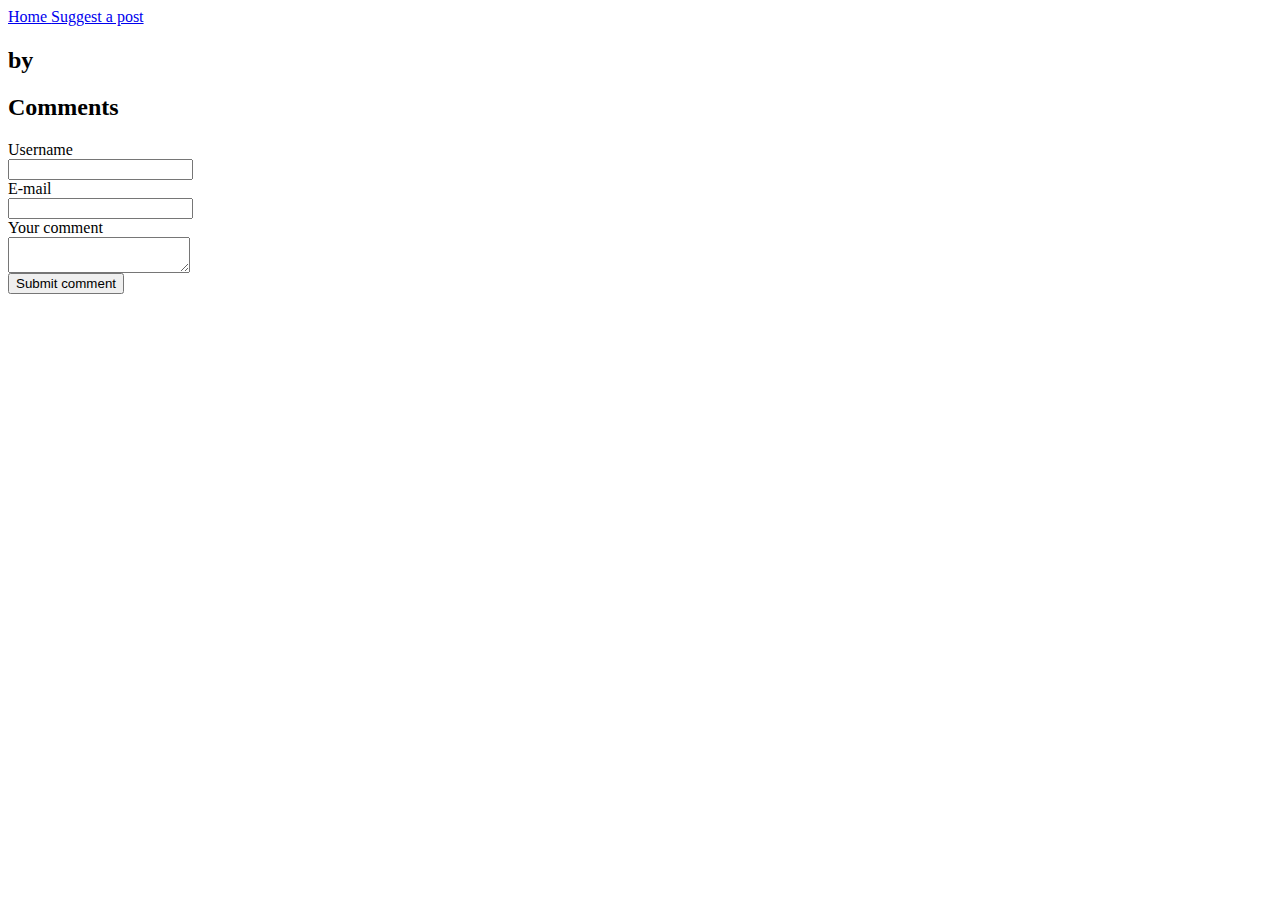
==== article.html @ ea2bf63a "first commit" ====
<!DOCTYPE html>
<html lang="en">
<head>
    <meta charset="UTF-8">
    <meta http-equiv="X-UA-Compatible" content="IE=edge">
    <meta name="viewport" content="width=device-width, initial-scale=1.0">
    <title>Document</title>
    <link rel="stylesheet" href="style.css">
</head>
<body>
    <div class="app_bar">
        <nav>
            <a class="btn" href="index.html"> Home </a>
            <a class="btn" href="post-suggestion.html"> Suggest a post </a>
        </nav>
    </div>
    <h1></h1>
    <h2>by <span></span></h2>
    <p></p>

    <section class="comments">
        <h2>Comments</h2>
        <template class="commentTemplate">
            <li class="panel">
                <h3></h3>
                <p> by <span></span></p>
            </li>
        </template>
        <ol class="commentList"></ol>

        <form id="commentForm">
            <label for="comment_username">Username</label>
            <input type="text" required name="username" id="comment_username">

            <label for="comment_email">E-mail</label>
            <input type="email" required name="email" id="comment_email">

            <label for="comment_content">Your comment</label>
            <textarea required name="content" id="comment_content"></textarea>

            <input type="submit" value="Submit comment" />
        </form>
    </section>


    <script src="article.js"></script>
</body>
</html>
---- style.css ----
input,
textarea,
label {
  display: block;
}

.hidden{
    display: none;
}
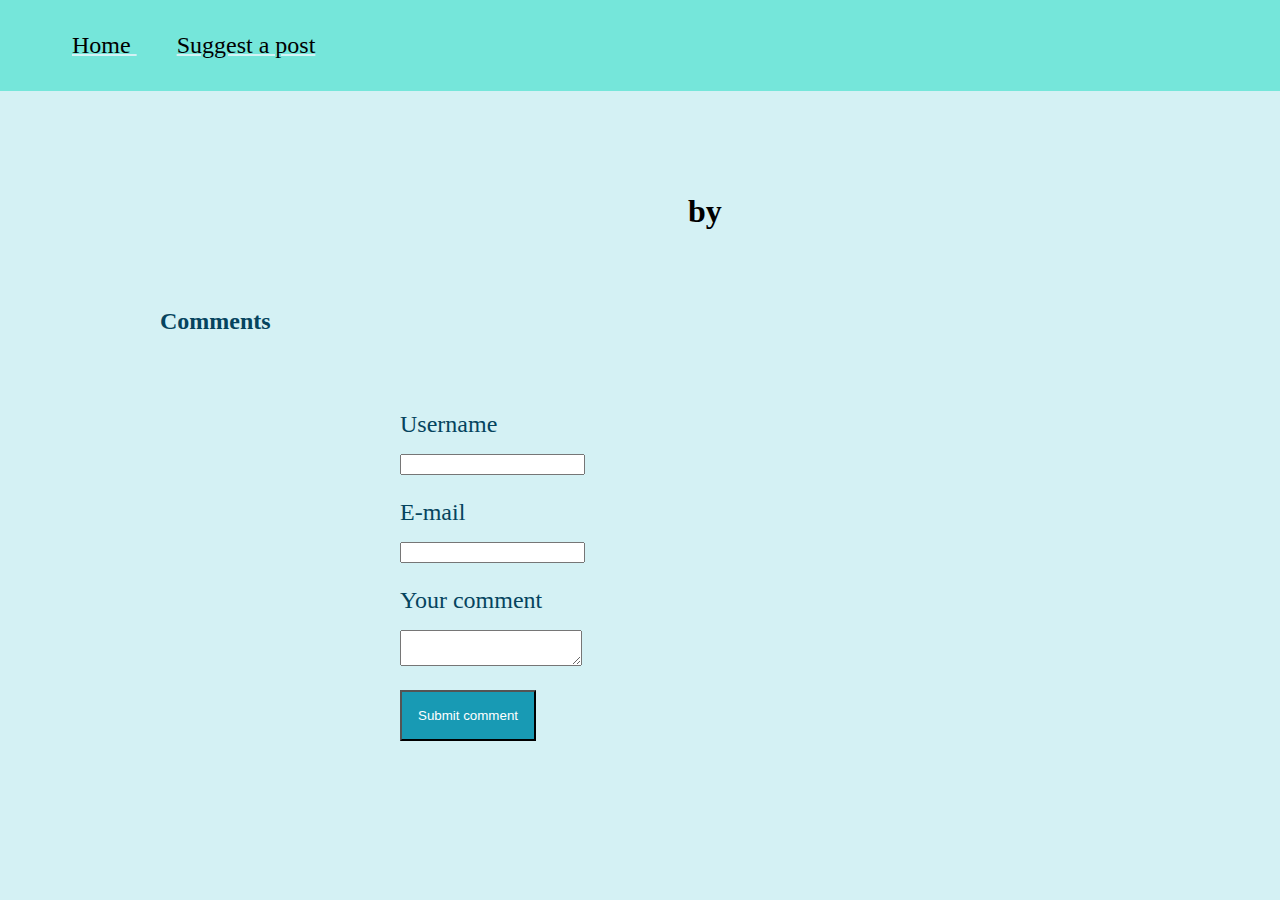
==== commit 2bb1f25f: "css for blog" ====
--- a/article.html
+++ b/article.html
@@ -9,14 +9,17 @@
 </head>
 <body>
     <div class="app_bar">
-        <nav>
+        <nav class="nav_bar">
             <a class="btn" href="index.html"> Home </a>
             <a class="btn" href="post-suggestion.html"> Suggest a post </a>
         </nav>
     </div>
-    <h1></h1>
-    <h2>by <span></span></h2>
-    <p></p>
+
+    <div class="article">
+        <h1 class="article_title"></h1>
+        <h2 class="article_creator">by <span></span></h2>
+        <p class="article_content"></p>
+    </div>
 
     <section class="comments">
         <h2>Comments</h2>
@@ -38,7 +41,7 @@
             <label for="comment_content">Your comment</label>
             <textarea required name="content" id="comment_content"></textarea>
 
-            <input type="submit" value="Submit comment" />
+            <input class="submit_btn" type="submit" value="Submit comment" />
         </form>
     </section>
 
--- a/style.css
+++ b/style.css
@@ -1,3 +1,9 @@
+body{
+    background-color: #d4f1f4;
+    margin: 0;
+}
+
+
 input,
 textarea,
 label {
@@ -6,4 +12,141 @@
 
 .hidden{
     display: none;
+}
+.app_bar{
+    background-color: #75e6da;
+    margin: 0;
+    padding: 2rem;
+}
+.nav_bar{
+    margin-left: 2.5rem;
+}
+.nav_bar a{
+    margin-right: 2.5rem;
+    text-decoration: underline;
+    text-decoration-thickness: 2px;
+    text-decoration-color: #d4f1f4;
+    font-size: 1.5rem;
+    color: black;
+}
+.nav_bar a:hover{
+    text-decoration-color: black;
+}
+
+/*FRONTPAGE*/
+.frontpage_article{
+    margin-left: 30%;
+    margin-right: 30%;
+    margin-top: 50px;
+    border: 2px solid #189ab4;
+    padding: 5rem;
+    padding-bottom: 1rem;
+    padding-top: 1rem;
+}
+
+.f{
+    display: flex;
+    flex-direction: column;
+    margin-left: 10rem;
+}
+.frontpage_article h2{
+    font-size: 2.5rem;
+}
+
+.readmore{
+    margin-top: 4rem;
+    font-size: 1.2rem;
+    text-decoration: none;
+    color: #189ab4;
+}
+.readmore:hover{
+   
+    font-size: 1.5rem;
+}
+
+
+ /*ARTICLE*/
+
+ .article{
+     display: flex;
+     flex-flow: column;
+     margin-left: 15rem;
+ }
+
+.article_title{
+    margin-left: 25rem;
+    font-size: 3.5rem;
+    color: #05445e ;
+}
+
+.article_creator{
+    margin-left: 28rem;
+    font-size: 2rem;
+}
+
+.article_content{
+    margin-left: 10rem;
+    margin-right: 25rem;
+}
+
+.comments{
+    display: flex;
+    flex-direction: column;
+    margin-left: 10rem;
+}
+
+.comments h2{
+    color:#05445e ;
+    font-size: 1.5rem;
+}
+.commentList{
+    list-style-type: none;
+}
+.panel{
+    border: 2px solid #189ab4;
+    margin-right: 30rem;
+    padding: 5rem;
+    padding-bottom: 1rem;
+    padding-top: 1rem;
+}
+
+#commentForm label{
+    font-size: 1.5rem;
+    color: #05445e;
+    margin-top: 1.5rem;
+    margin-bottom: 1rem;
+}
+
+.submit_btn{
+    background-color:#189ab4;
+    margin-top: 1.5rem;
+    margin-bottom: 1.5rem;
+    color: white;
+    padding: 1rem;
+}
+.submit_btn:hover{
+    color: #05445e;
+    cursor: pointer;
+    font-size: 1.3rem;
+}
+
+
+/*POST SUGGESTION*/
+form{
+    margin-left: 15rem;
+
+}
+#postsugForm label{
+    font-size: 1.5rem;
+    color: #05445e;
+    margin-top: 1.5rem;
+    margin-bottom: 1rem;
+}
+
+#postsugForm input{
+    padding-left: 4rem;
+    padding-right: 4rem ;
+}
+#postsugForm textarea{
+    padding: 5rem;
 }